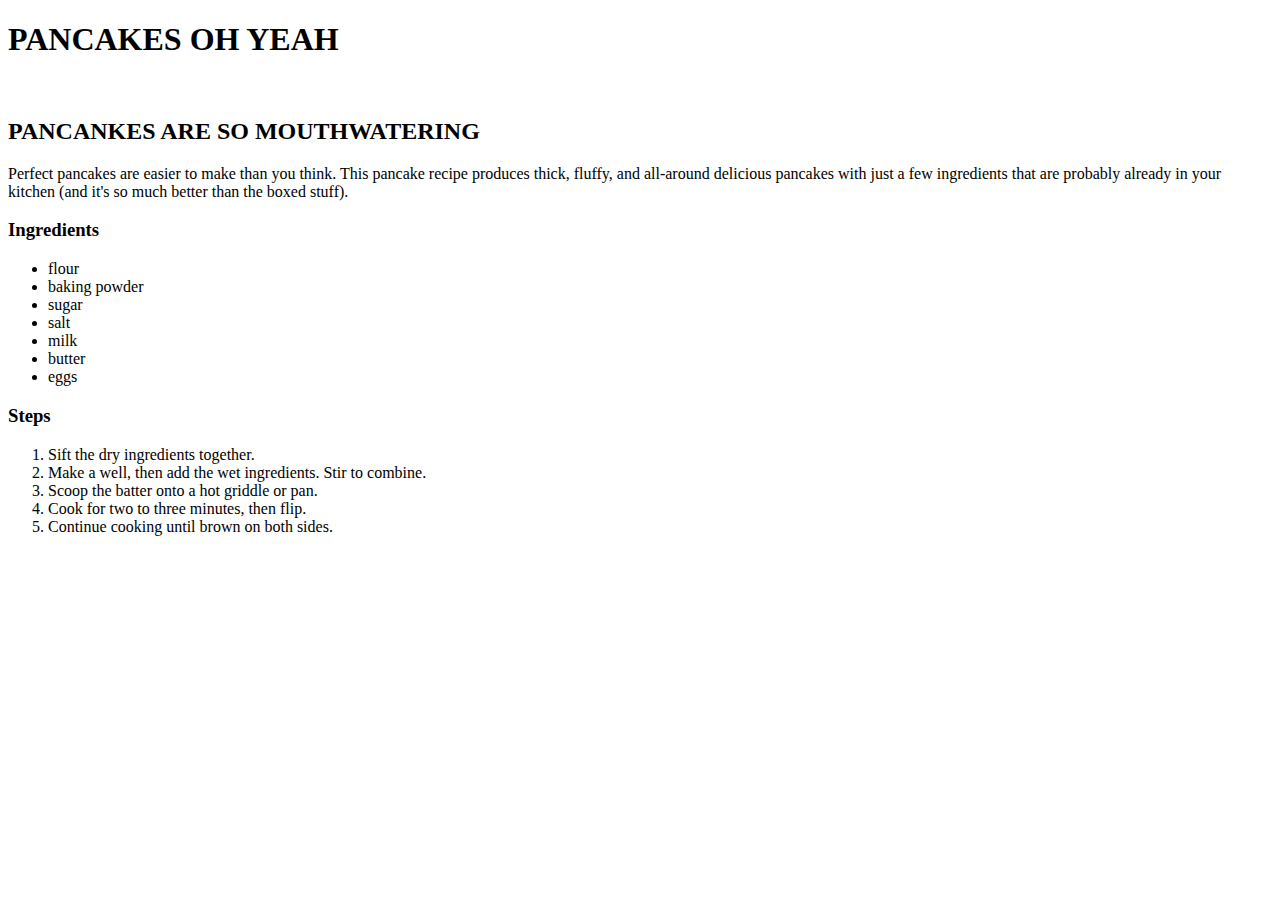
==== recipes/pancake.html @ f79c318d "odin recipes concluded" ====
<!DOCTYPE html>
<html lang="en">
<head>
    <meta charset="UTF-8">
    <meta http-equiv="X-UA-Compatible" content="IE=edge">
    <meta name="viewport" content="width=device-width, initial-scale=1.0">
    <title>Pancake page</title>
</head>
<body>
    <h1>PANCAKES OH YEAH</h1>
    <img src="https://food-images.files.bbci.co.uk/food/recipes/fluffyamericanpancak_74828_16x9.jpg" alt="">
    <h2>PANCANKES ARE SO MOUTHWATERING</h2>
    <p>Perfect pancakes are easier to make than you think. This pancake recipe produces thick, fluffy, and all-around delicious pancakes with just a few ingredients that are probably already in your kitchen (and it's so much better than the boxed stuff).</p>
    <h3>Ingredients</h3>
    <ul>
        <li>flour</li>
        <li>baking powder</li>
        <li>sugar</li>
        <li>salt</li>
        <li>milk</li>
        <li>butter</li>
        <li>eggs</li>
    </ul>
    <h3>Steps</h3>
    <ol>
        <li>Sift the dry ingredients together.</li>
        <li>Make a well, then add the wet ingredients. Stir to combine.</li>
        <li>Scoop the batter onto a hot griddle or pan.</li>
        <li>Cook for two to three minutes, then flip.</li>
        <li>Continue cooking until brown on both sides.</li>
    </ol>
</body>
</html>
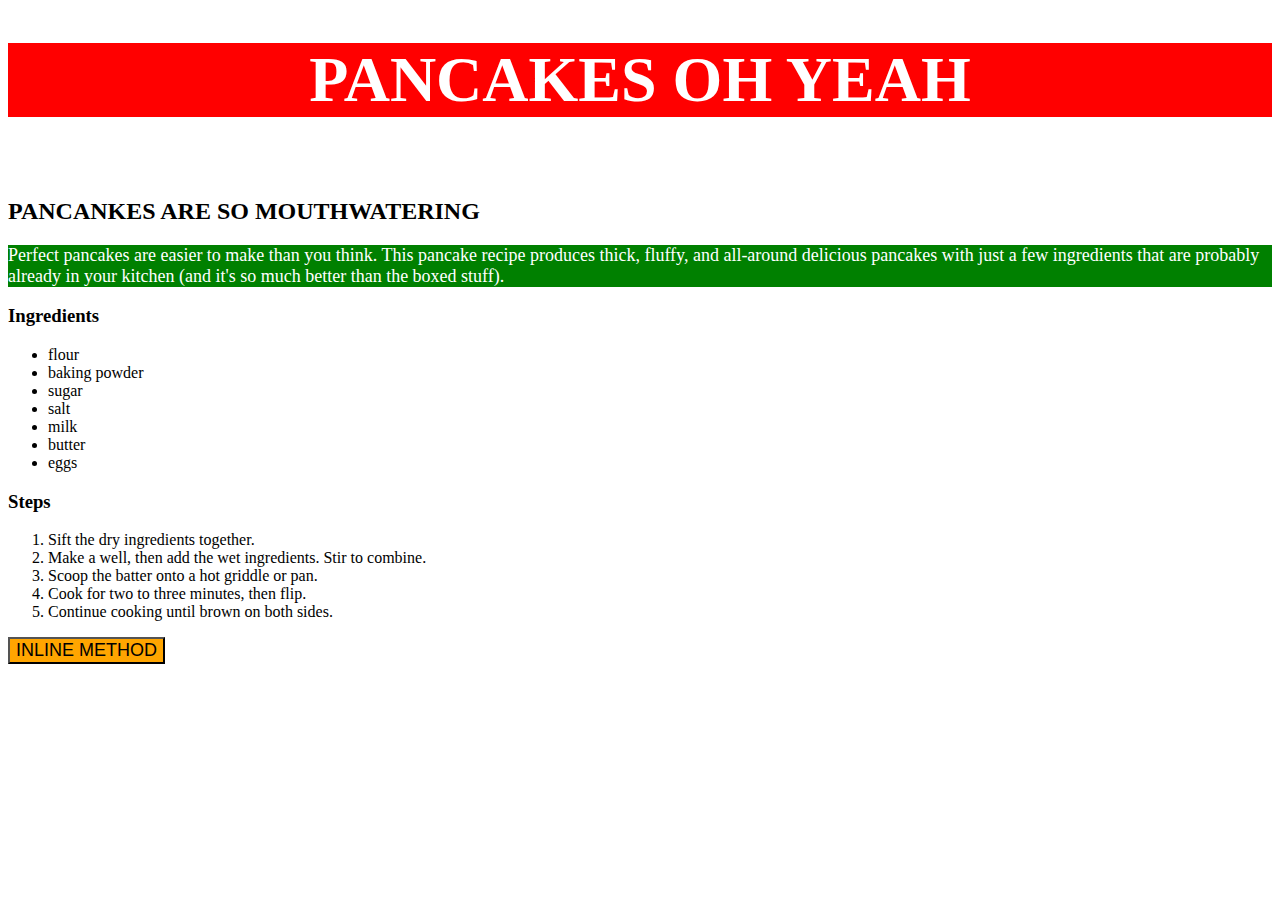
==== commit f7131b7f: "css simple exercise" ====
--- a/recipes/pancake.html
+++ b/recipes/pancake.html
@@ -4,13 +4,24 @@
     <meta charset="UTF-8">
     <meta http-equiv="X-UA-Compatible" content="IE=edge">
     <meta name="viewport" content="width=device-width, initial-scale=1.0">
+    <link rel="stylesheet" href="styles.css">
+    <style>
+        p {
+            background-color: green;
+            color: white;
+            font-size: 18px;
+
+        }
+    </style>
     <title>Pancake page</title>
 </head>
 <body>
+    <div class="external">
     <h1>PANCAKES OH YEAH</h1>
+    </div>
     <img src="https://food-images.files.bbci.co.uk/food/recipes/fluffyamericanpancak_74828_16x9.jpg" alt="">
     <h2>PANCANKES ARE SO MOUTHWATERING</h2>
-    <p>Perfect pancakes are easier to make than you think. This pancake recipe produces thick, fluffy, and all-around delicious pancakes with just a few ingredients that are probably already in your kitchen (and it's so much better than the boxed stuff).</p>
+    <p class="p">Perfect pancakes are easier to make than you think. This pancake recipe produces thick, fluffy, and all-around delicious pancakes with just a few ingredients that are probably already in your kitchen (and it's so much better than the boxed stuff).</p>
     <h3>Ingredients</h3>
     <ul>
         <li>flour</li>
@@ -29,5 +40,6 @@
         <li>Cook for two to three minutes, then flip.</li>
         <li>Continue cooking until brown on both sides.</li>
     </ol>
+    <button style="background-color:orange; font-size:18px">INLINE METHOD</button>
 </body>
 </html>--- a/recipes/styles.css
+++ b/recipes/styles.css
@@ -0,0 +1,8 @@
+.external{
+    background-color: red;
+    color: white;
+    text-align: center;
+    font-size: 32px;
+    font-weight: bold;
+
+}